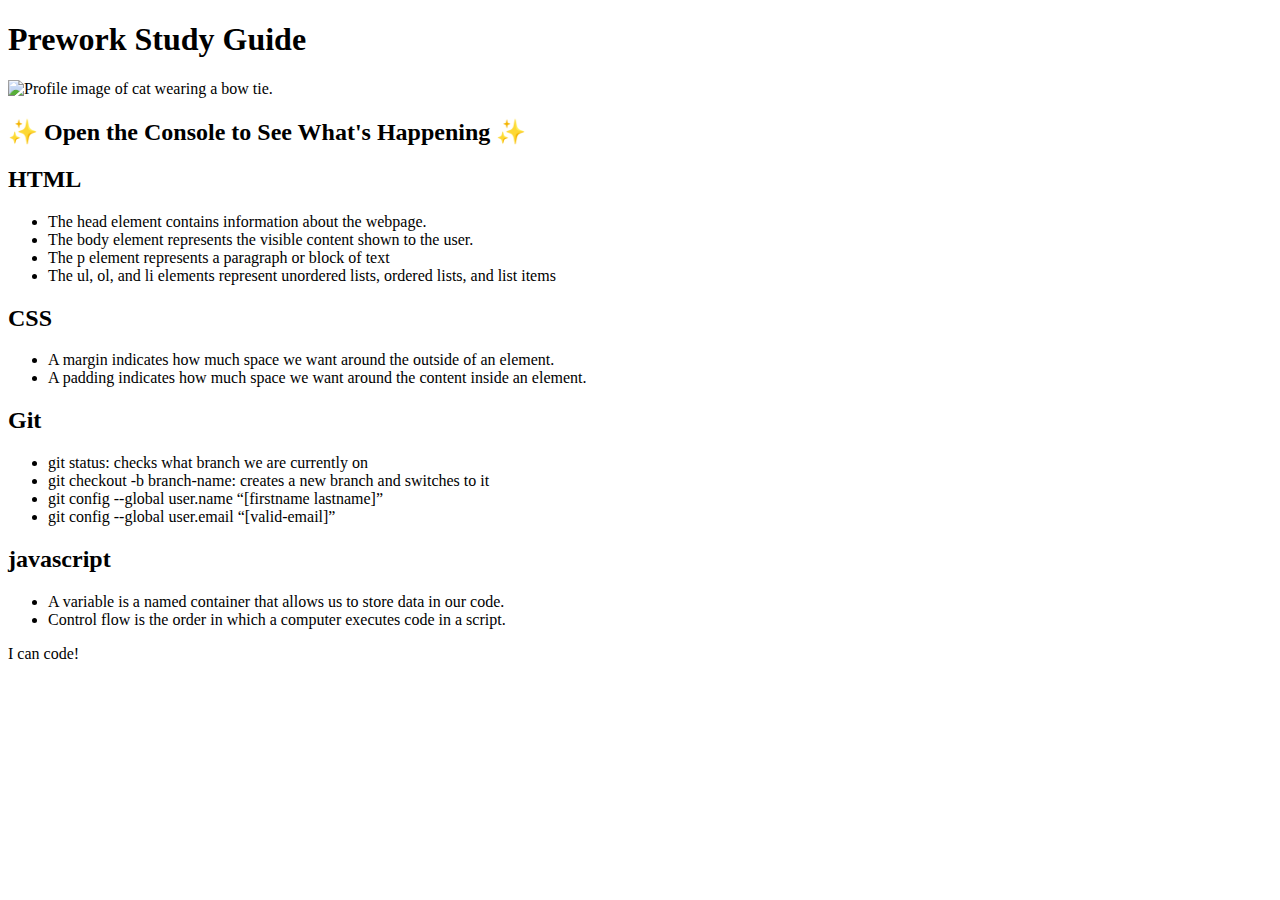
==== index.html @ f6d96d70 "moved index.html into prework study guide" ====
<!DOCTYPE html>
<html lang="en">
  <head>
    <meta charset="UTF-8" />
    <meta http-equiv="X-UA-Compatible" content="IE=edge" />
    <meta name="viewport" content="width=device-width, initial-scale=1.0" />
    <link rel="stylesheet" href="./assets/style.css">
    <title>Prework Study Guide</title>
  </head>
  <body>
    <header id="top">
      <h1>Prework Study Guide</h1>
      <img src="./assets/bowtie-cat.png" alt="Profile image of cat wearing a bow tie." />
      <h2>✨ Open the Console to See What's Happening ✨</h2>
    </header>
    <main>
      <section class="card" id="html-section">
        <h2>HTML</h2>
      <ul>
          <!-- <li>Enter Your HTML notes header</li> -->
        
        <li>The head element contains information about the webpage.</li>
        <li>The body element represents the visible content shown to the user.</li>
        <li>The p element represents a paragraph or block of text</li>
        <li>The ul, ol, and li elements represent unordered lists, ordered lists, and list items</li>
        
      </ul>

      </section>
   
      <section class="card" id="css-section">
        <h2>CSS</h2>
        <ul>
          <!-- <li>Enter your CSS notes here</li>  -->
          
            <li>A margin indicates how much space we want around the outside of an element.</li>
            <li>A padding indicates how much space we want around the content inside an element.</li>
            <!-- <li></li> -->
            <!-- <li></li> -->
          
        </ul>
   
      </section>
   
      <section class="card" id="git-section">
        <h2>Git</h2>
        <ul>
          <!-- <li>Enter your Git notes here</li> -->
          
            <li>git status: checks what branch we are currently on</li>
            <li>git checkout -b branch-name: creates a new branch and switches to it</li>
            <li>git config --global user.name “[firstname lastname]”</li>
            <li>git config --global user.email “[valid-email]”</li>
          
        </ul>
   
      </section>
   
      <section class="card" id="javascript-section">
        <h2>javascript</h2>
        <ul>
          <!-- <li>Enter your javascript notes here</li> -->
         
            <li>A variable is a named container that allows us to store data in our code.</li>
            <li>Control flow is the order in which a computer executes code in a script.</li>
            <!-- <li></li>
            <li></li> -->
         
        </ul>
   
      </section>
    </main>

    <footer>
      <p>I can code!</p>
    </footer>
    <script src="./assets/script.js"></script>
  </body>
</html>
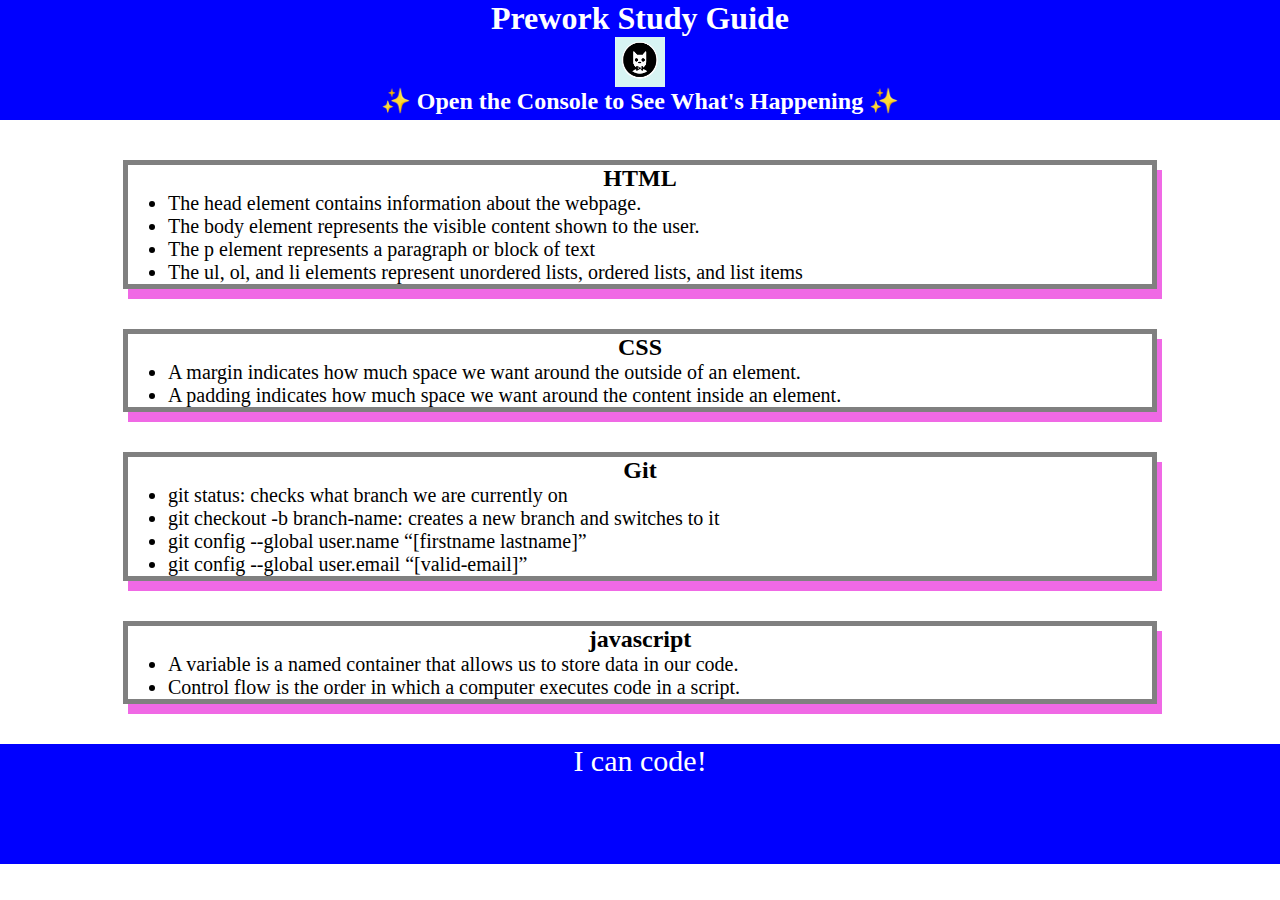
==== commit 6f0d81bd: "trying this" ====
--- a/index.html
+++ b/index.html
@@ -4,13 +4,13 @@
     <meta charset="UTF-8" />
     <meta http-equiv="X-UA-Compatible" content="IE=edge" />
     <meta name="viewport" content="width=device-width, initial-scale=1.0" />
-    <link rel="stylesheet" href="./assets/style.css">
+    <link rel="stylesheet" href="./prework-study-guide/assets/style.css">
     <title>Prework Study Guide</title>
   </head>
   <body>
     <header id="top">
       <h1>Prework Study Guide</h1>
-      <img src="./assets/bowtie-cat.png" alt="Profile image of cat wearing a bow tie." />
+      <img src="./prework-study-guide/assets/bowtie-cat.png" alt="Profile image of cat wearing a bow tie." />
       <h2>✨ Open the Console to See What's Happening ✨</h2>
     </header>
     <main>
--- a/prework-study-guide/assets/style.css
+++ b/prework-study-guide/assets/style.css
@@ -0,0 +1,36 @@
+* {
+    margin: 0;
+    padding: 0;
+}
+header,
+footer {
+    width: 100%;
+    height: 120px;
+    background-color: blue;
+    color: white;
+}
+h1,
+h2 {
+    text-align: center;
+}
+img {
+    display: block;
+    height: 50px;
+    width: 50px;
+    margin-left: auto;
+    margin-right: auto;
+}
+ul {
+    padding-left: 40px;
+    font-size: 20px;
+}
+p {
+    text-align: center;
+    font-size: 30px;
+  }
+  .card {
+    width: 80%;
+    margin: 40px auto;
+    border: 5px solid gray;
+    box-shadow: 5px 10px #F069E5;
+  }